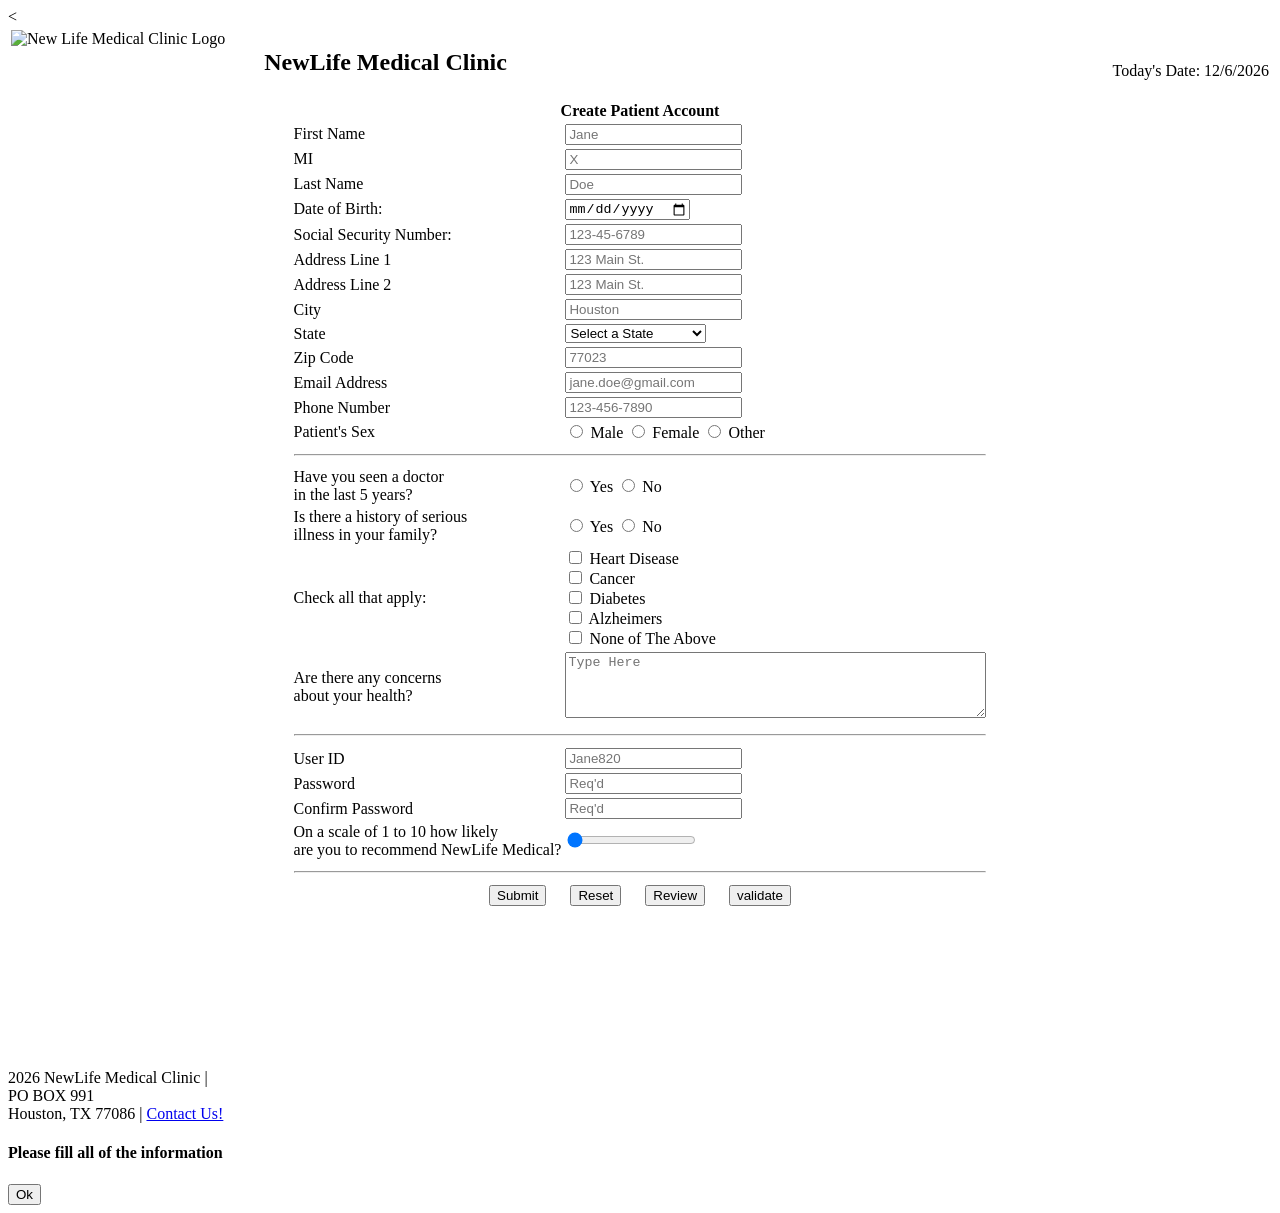
==== index.html @ 63baf7a6 "Create index.html" ====
<!DOCTYPE html>
<!--
Program: Patient registration form 
Author: Alan Do
Date: 2026-02-14
Date last updated: 2/20/2026
Ver: 1.0
Description: Homework 1 Patient Registration Form
-->
 <html lang = "en">
  <head>
      <link rel="stylesheet" href="stylesheet.css"> <<!-- link to stylesheet-->
	  <!--displays the title in browser tab-->
      <title>NewLife Medical Clinic Patient Registration Form</title>
  </head>
  <body>
      <header>
        <table width="100%">
        <tr>
            <td valign="top" align="left" width="20%">
                <div class="image">
                    <img align="center" src="download.png" alt="New Life Medical Clinic Logo" width="200px" id="logo"/>
                </div>
            </td>  

            <td>
                <h2>NewLife Medical Clinic</h2>
            </td>

            <td valign="bottom" align="right" width="20%">
                <p>Today's Date: <span id="today"></span></p>
            </td>
        </tr>
        </table>
    </header>
<!-- form starts here-->
<form name ="signup" id="signup" action="thankyou.html">
   <center>
      <div class="format">
        <table>
          <tr>
            <th colspan="4">Create Patient Account</th>
          </tr>
          <tr>
             <td class="td1"><label for="firstname">First Name</label></td>
             <td>
                <input 
                 type="text"
                 name="firstname"
                 id="firstname"
                 maxlength="30"
                 required
                 title="Enter letters, apostrophes, or hyphens."
				 pattern="[a-zA-Z']{1,30}"
				 onblur="validateFirstName()"
                 placeholder="Jane"
                 />
				 
		     </br>
			 <span class="error" id="firstName-error"></span>
             </td>
          </tr>
			
          <tr>
             <td class="td1"><label for="middleinit">MI</label></td>
             <td>
                <input 
                 type="text"
                 name="middleinit"
                 id="middleinit"
                 maxlength="1"
                 required
                 title="Enter letters."
				 pattern="[a-zA-Z']{0,1}"
				 onblur="validateMiddleInit()"
                 placeholder="X"
                 />

			 </br>
			 <span class="error" id="middleInit-error"></span>
             </td>
          </tr>
			
          <tr>
             <td class="td1"><label for="lastname">Last Name</label></td>
             <td>
                <input 
                 type="text"
                 name="lastname"
                 id="lastname"
                 maxlength="30"
                 required
                 title="Enter letters, apostrophes, or hyphens."
				 pattern="[a-zA-Z']{1,30}"
				 onblur="validateLastName()"
                 placeholder="Doe"
                 />
			 </br>
			 <span class="error" id="lastName-error"></span>
             </td>
          </tr>
			
          <tr>
             <td class="td1"><label for="dob">Date of Birth:</label></td>
             <td>
                <input
                 type="date"
                 id="dob"
                 name="dob"
				 onblur="validateDOB()"
				 required
                 />
			 </br>
			 <span class="error" id="dob-error"></span>
             </td>
          </tr>
			
          <tr>
             <td class="td1"><label for="ssn">Social Security Number:</label></td>
             <td>
                <input
                 type="password"
                 minlength="9"
                 maxlength="11"
                 name="ssn"
                 id="ssn"
                 required
                 title="Numbers only."
                 placeholder="123-45-6789"
				 onblur="validateSSN()"
                 />
			 </br>
			 <span class="error" id="ssn-error"></span>
             </td>
          </tr>
          <tr>
             <td class="td1"><label for="address1">Address Line 1</label></td>
             <td>
                <input
                 type="text"
                 name="address1"
                 id="address1"
                 maxlength="40"
                 required
                 title="Patient Address"
                 placeholder="123 Main St."
				 onblur="validateAddress1()"
                 />
			 </br>
			 <span class="error" id="address1-error"></span>
             </td>
          </tr>
           <tr>
             <td class="td1"><label for="address2">Address Line 2</label></td>
             <td>
                <input
                 type="text"
                 name="address2"
                 id="address2"
                 maxlength="40"
                 title="Patient Address"
                 placeholder="123 Main St."
                 />
             </td>
          </tr>
          <tr>
             <td class="td1"><label for="city">City</label></td>
             <td>
                <input
                 type="text"
                 name="city"
                 id="city"
                 maxlength="30"
				 required
                 title="Patient City"
                 placeholder="Houston"
                 />
             </td>
          </tr>

          <tr>
             <td class="td1"><label for="state">State</label></td>
             <td>
                <select>
                  <option selected disabled>Select a State</option>
	                <option value="AL">Alabama</option>
	                <option value="AK">Alaska</option>
                 	<option value="AZ">Arizona</option>
                 	<option value="AR">Arkansas</option>
                 	<option value="CA">California</option>
                 	<option value="CO">Colorado</option>
                 	<option value="CT">Connecticut</option>
                 	<option value="DE">Delaware</option>
                 	<option value="DC">District Of Columbia</option>
                 	<option value="FL">Florida</option>
                 	<option value="GA">Georgia</option>
                 	<option value="HI">Hawaii</option>
                 	<option value="ID">Idaho</option>
                 	<option value="IL">Illinois</option>
                 	<option value="IN">Indiana</option>
                 	<option value="IA">Iowa</option>
                 	<option value="KS">Kansas</option>
                 	<option value="KY">Kentucky</option>
                 	<option value="LA">Louisiana</option>
                 	<option value="ME">Maine</option>
                 	<option value="MD">Maryland</option>
                 	<option value="MA">Massachusetts</option>
                 	<option value="MI">Michigan</option>
                 	<option value="MN">Minnesota</option>
                 	<option value="MS">Mississippi</option>
                 	<option value="MO">Missouri</option>
                 	<option value="MT">Montana</option>
                 	<option value="NE">Nebraska</option>
                 	<option value="NV">Nevada</option>
                 	<option value="NH">New Hampshire</option>
                 	<option value="NJ">New Jersey</option>
                 	<option value="NM">New Mexico</option>
                 	<option value="NY">New York</option>
                 	<option value="NC">North Carolina</option>
                 	<option value="ND">North Dakota</option>
                 	<option value="OH">Ohio</option>
                 	<option value="OK">Oklahoma</option>
                 	<option value="OR">Oregon</option>
                 	<option value="PA">Pennsylvania</option>
                 	<option value="RI">Rhode Island</option>
                 	<option value="SC">South Carolina</option>
                 	<option value="SD">South Dakota</option>
                 	<option value="TN">Tennessee</option>
                 	<option value="TX">Texas</option>
                 	<option value="UT">Utah</option>
                 	<option value="VT">Vermont</option>
                 	<option value="VA">Virginia</option>
                 	<option value="WA">Washington</option>
                 	<option value="WV">West Virginia</option>
                 	<option value="WI">Wisconsin</option>
                 	<option value="WY">Wyoming</option>
                </select>
             </td>
          </tr>
          <tr>
             <td class="td1"><label for="zip">Zip Code</label></td>
             <td>
                <input
                 type="text"
                 name="zip"
                 id="zip"
                 maxlength="5"
				 required
                 title="Enter numbers."
                 placeholder="77023"
				 pattern="[0-9]{5}"
				 onblur="validatezip()"
                 />
			 </br>
			 <span class="error" id="zipcode-error"></span>
             </td>
          </tr>
          <tr>
             <td class="td1"><label for="email">Email Address</label></td>
             <td>
                <input
                 type="text"
                 name="email"
                 id="email"
                 maxlength="50"
		 		 required
                 title="Patient Email Address"
                 placeholder="jane.doe@gmail.com"
				 onblur="validateEmail()"
                 />
			 </br>
			 <span class="error" id="email-error"></span>
             </td>
          </tr>
		  <tr>
             <td class="td1"><label for="phone">Phone Number</label></td>
             <td>
                <input
                 type="text"
                 name="phone"
                 id="phone"
                 maxlength="12"
		 		 required
                 title="Patient Phone Number"
                 placeholder="123-456-7890"
				 pattern="[0-9]{3}-[0-9]{3}-[0-9]{4}"
				 onblur="validatePhoneNum()"
                 />
			 </br>
			 <span class="error" id="phonenum-error"></span>
             </td>
          </tr>
          <tr>
             <td class="td1"><label for="patientsex">Patient's Sex</label></td>
             <td>
                <input
                 type="radio"
                 id="s1"
                 name="patientsex"
                 value="Male"
                 />
                 Male
             
                <input
                 type="radio"
                 id="s2"
                 name="patientsex"
                 value="Female"
                 />
                 Female
              
                <input
                 type="radio"
                 id="s3"
                 name="patientsex"
                 value="Other"
                 />
                 Other
             </td>
          </tr>
		  <tr>
            <th colspan="4"><hr></th>
          </tr>
           <tr>
             <td class="td1"><label for="q1">Have you seen a doctor <br>in the last 5 years?</label></td>
             <td>
                <input
                 type="radio"
                 id="q1"
                 name="q1"
                 value="Yes"
                 />
                 Yes
                <input
                 type="radio"
                 id="q2"
                 name="q1"
                 value="No"
                 />
                 No
             </td>
          </tr>
		  <tr>
             <td class="td1"><label for="q2">Is there a history of serious<br> illness in your family?</label></td>
             <td>
                <input
                 type="radio"
                 id="q2"
                 name="q2"
                 value="Yes"
                 />
                 Yes
                <input
                 type="radio"
                 id="q2"
                 name="q2"
                 value="No"
                 />
                 No
             </td>
          </tr>
		  <tr>
			  <td class="td1"><label for="patienthist">Check all that apply:</label></td>
			  <td>
				  <input type="checkbox" id="option1" value="HeartDiesease"/>
				  <label for="HeartDisease">Heart Disease</label><br>

				  <input type="checkbox" id="option2" value="Cancer"/>
				  <label for="Cancer">Cancer</label><br>

				  <input type="checkbox" id="option3" value="Diabetes"/>
				  <label for="Diabetes">Diabetes</label><br>

				  <input type="checkbox" id="option4" value="Alzheimers"/>
				  <label for="Alzheimers">Alzheimers</label><br>

				  <input type="checkbox" id="option5" value="NA"/>
				  <label for="NA">None of The Above</label><br>
			  </td>
		  </tr>

		  <tr>
			  <td class="td1" align="left">
			  	<label for="notes">Are there any concerns <br>about your health?</label>
			  </td>
			  <td>
				<textarea
				rows="4"
				cols="50"
				maxlength="500"
				id="notes"
				name="notes"
				title="Enter any concerns"
				placeholder="Type Here"
				></textarea>
				<span id="description_text"></span>
			  </td>
		  </tr>
          <tr>
            <th colspan="4"><hr></th>
          </tr>
		  <tr>
 		 	 <td class="td1"><label for="UID">User ID</label></td>
             <td>
                <input 
                 type="text"
                 name="UID"
                 id="UID"
				 minlength="4"
                 maxlength="20"
                 required
                 title="Username must have at least 4 characters."
                 placeholder="Jane820"
				 onblur="validateUID()"
                 />
		  	 </br>
			 <span class="error" id="uid-error"></span>
             </td>
		  </tr>
		  <tr>
 		 	 <td class="td1"><label for="pass">Password</label></td>
             <td>
                <input 
                 type="password"
                 name="pass"
                 id="pass"
                 maxlength="30"
                 required
                 title="Must have at least 10 characters, one number, one special character, one lowercase letter, and one uppercase letter."
                 placeholder="Req'd"
				 onblur="validatepass()"
				 oninput="validatepass()"
				 onfocus="validatepass()"
                 />
			 </br>
			 <span class="error" id="pass-error"></span>
             </td>
		  </tr>
		   <tr>
 		 	 <td class="td1"><label for="confirm">Confirm Password</label></td>
             <td>
                <input 
                 type="password"
                 name="confirm"
                 id="confirm"
                 maxlength="30"
                 required
                 title="Confirm Patient Password."
                 placeholder="Req'd"
				 onblur="confirmpass()"
				 oninput="confirmpass()"
				 onfocus="confirmpass()"
                 />
			 </br>
			 <span class="error" id="password2-error"></span>
             </td>
		  </tr>
		  <tr>
			  <td class="td1"><label for="range">On a scale of 1 to 10 how likely <br>are you to recommend NewLife Medical?</label></td>
			  <td>
				  <input
				  type="range"
				  name="range"
				  id="range"
				  min="1"
				  max="10"
				  value="0"
				  />
				  <span id="rangeslider"></span>
			  </td>
		  </tr>
	 	  <tr>
            <th colspan="4"><hr></th>
          </tr>
		  <tr>
            <td class="td1" colspan="4">
				<center>
					<input type="submit" name="submit" id="submit">
					&nbsp;&nbsp;&nbsp;&nbsp;
					<input type="reset" name="reset" id="reset">
					&nbsp;&nbsp;&nbsp;&nbsp;
					<input type="button" name="review" id="review" value="Review" onclick="showInput()">
					&nbsp;&nbsp;&nbsp;&nbsp;
					<input type="button" name="validate" id="validate" value="validate" onclick="validateForm()">
				</center>
          </tr>
        </table>
      </div>
   <div class="password-message">
	   <span id="msg1"></span><br/> 
	   <span id="msg2"></span><br/>
	   <span id="msg3"></span><br/>
	   <span id="msg4"></span><br/>
	   <span id="msg5"></span><br/>
	   <span id="msg6"></span><br/>
	   <span id="msg7"></span><br/>
	   <span id="password2-error"></span><br/>
   </div>
	   <center>
		   <p id="showInput"></p>
	   </center>
   </center>
</form> 
<!--footer starts here-->
<footer>
	<p id="footer">2026 NewLife Medical Clinic | <br>PO BOX 991 <br>Houston, TX 77086 | <a href="https://www.bauer.uh.edu/" target="_blank" rel="noopener noreferrer">Contact Us!</a></p>
</footer>
<script src="dynamic-date.js"></script>
<div id="alert-box">
   <div id="alert-content">
	   	<h4>Please fill all of the information</h4>
	   	<button id="close-alert">Ok</button>
   </div>
</div>
   </body>
</html>
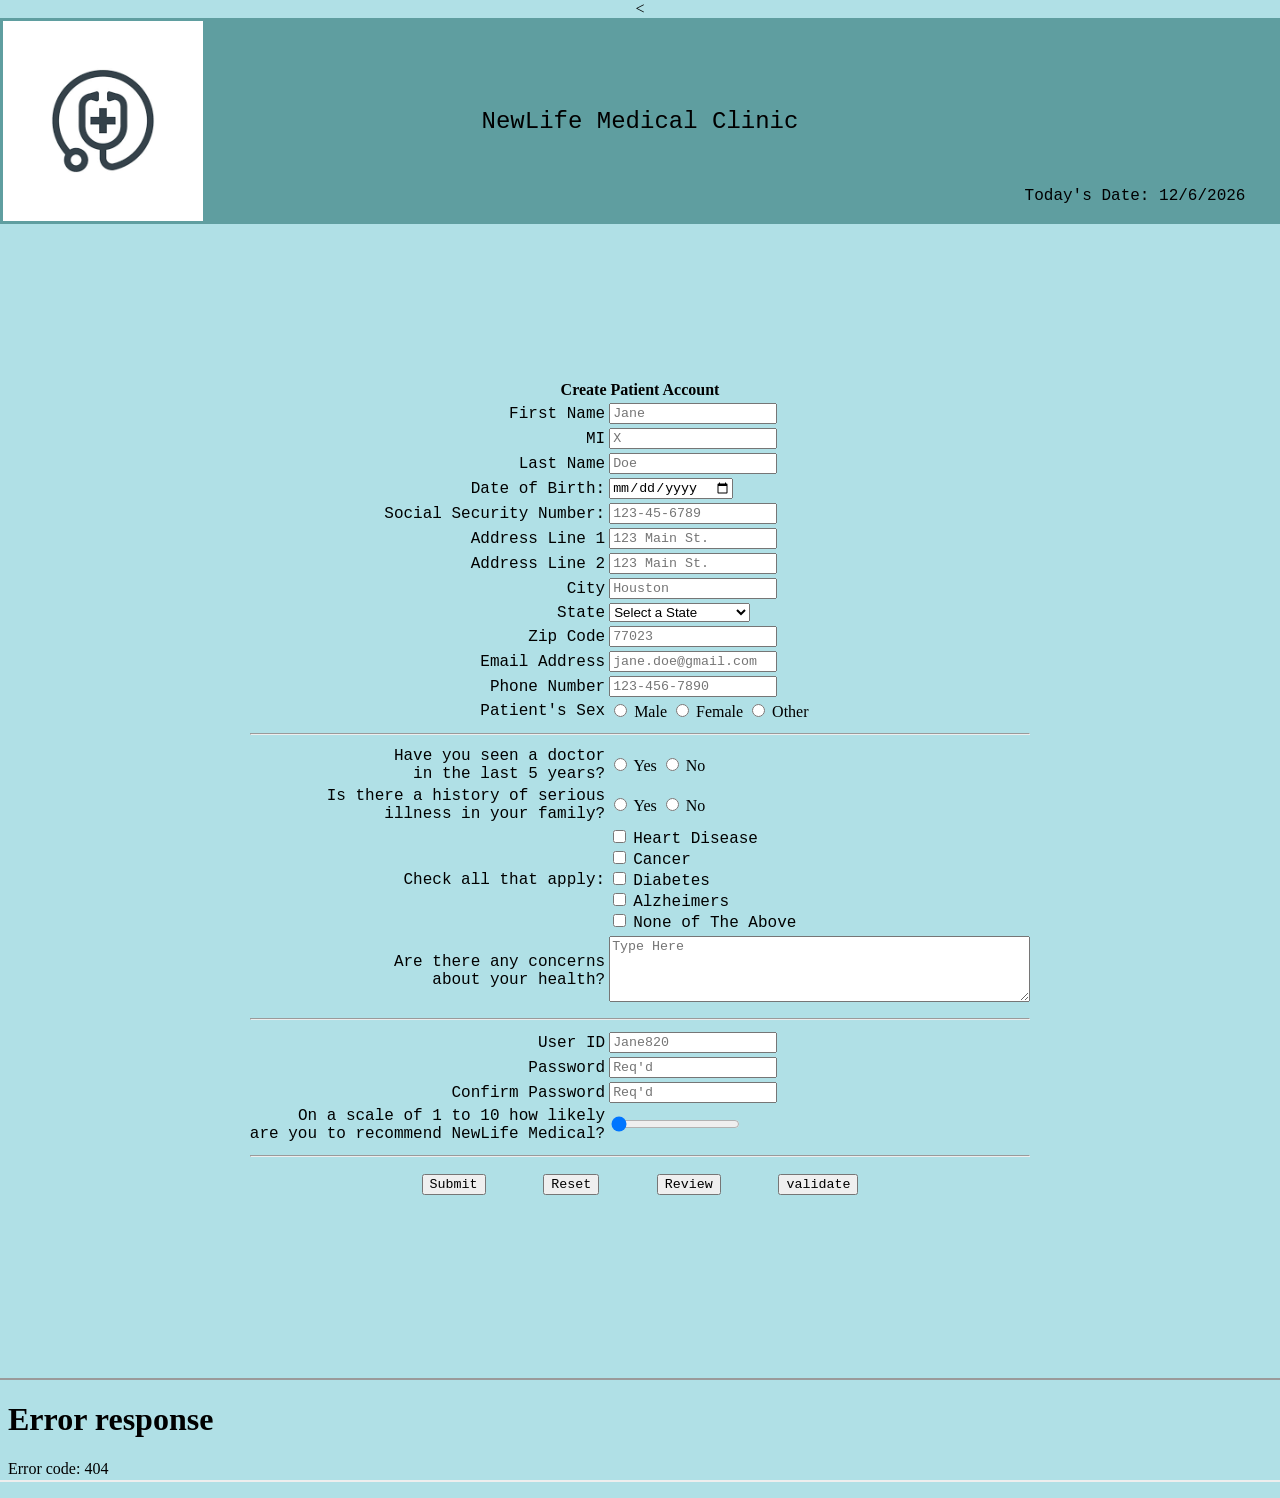
==== commit f9c71f6e: "Update index.html" ====
--- a/index.html
+++ b/index.html
@@ -33,6 +33,15 @@
         </tr>
         </table>
     </header>
+
+<center>
+	<span id="welcome1"></span>
+	<span id="welcome2"></span>
+</center>
+
+<div class="iframe-container">
+	<iframe class="frame" src="https://www.bauer.uh.edu/" frameborder="0"></iframe>
+</div>
 <!-- form starts here-->
 <form name ="signup" id="signup" action="thankyou.html">
    <center>
@@ -502,10 +511,9 @@
    </center>
 </form> 
 <!--footer starts here-->
-<footer>
-	<p id="footer">2026 NewLife Medical Clinic | <br>PO BOX 991 <br>Houston, TX 77086 | <a href="https://www.bauer.uh.edu/" target="_blank" rel="noopener noreferrer">Contact Us!</a></p>
-</footer>
+<iframe src="footer.html" width="100%" height="100px" title="footer"></iframe>
 <script src="dynamic-date.js"></script>
+	  
 <div id="alert-box">
    <div id="alert-content">
 	   	<h4>Please fill all of the information</h4>
--- a/stylesheet.css
+++ b/stylesheet.css
@@ -0,0 +1,177 @@
+/*
+Program: Patient registration form 
+Author: Alan Do
+Date: 2025-02-14
+Date last updated: 2/23/2026
+Ver: 1.0
+Description: Homework JavaScript
+*/
+
+header {
+  width: 100%;
+  background-color: cadetblue;
+}
+
+body {
+  display: flex;
+  flex-direction: column;
+  align-items: center;
+  background-color: powderblue;
+  height: 100%;
+  margin: 0;
+  min-height: 100vh;
+}
+
+form {
+  flex-grow: 1;
+}
+
+h1, h2 {
+  text-align: center;
+  font-family: "Monaco", Monospace;
+  font-weight: normal;
+  flex-grow: 1;
+}
+
+main {
+  text-align: center;
+  font-family: "Monaco", monospace;
+  font-weight: normal;
+  flex-grow: 1;
+}
+
+.image {
+  text-align: left;
+}
+
+.td1 {
+  text-align: right;
+  font-family: "Courier New", monospace;
+  font-weight: bold;
+}
+
+footer {
+  position: flex; 
+  bottom: 0;
+  width: 100%; 
+  background-color: cadetblue;
+  height: 3.0 rem;
+  margin-left: 20px;
+}
+
+#footer {
+  font-family: "Monaco", monospace;
+  font-weight: normal;
+}
+
+label {
+  text-align: right;
+  font-family: "Monaco", monospace;
+  font-weight: normal;
+}
+
+input {
+  text-align: left;
+  font-family: "Monaco", monospace;
+  font-weight: normal;
+}
+
+p {
+  text-align: left;
+  font-family: "Monaco", monospace;
+  font-weight: normal;
+}
+
+.error {
+  color: red;
+  font-size: 12px;
+  font-family: "Monaco", monospace;
+  font-weight: normal;
+}
+
+.password-message {
+  text-align: right;
+  font-family: "Monaco", monospace;
+  font-weight: normal;
+  position: relative;
+  left: 100px;
+  background: transparent;
+  padding: 10px;
+  border-spacing: 5px;
+  border-radius: 25px;
+  color: red;
+}
+
+#review {
+  margin-top: 5px;
+}
+
+table.output,
+tr.output,
+td.output {
+  width: 500px;
+  background-color: cadetblue;
+  padding: 10px;
+  border-spacing: 5px;
+  border-radius: 25px;
+  color: black;
+}
+
+td.output {
+  width: 500px;
+  background-color: cadetblue;
+  padding: 10px:
+  border-spacing: 5px;
+}
+  
+#alert-box {
+    display: none;
+    position: fixed;
+    z-index: 9999;
+    left: 0;
+    top: 0;
+    width: 100%;
+    height: 100%;
+    overflow: auto;
+    background-color: transparent;
+}
+
+#alert-content {
+    background-color: white;
+    border-radius: 10px;
+    width: 300px;
+    height: 130px;
+    margin: auto;
+    margin-top: 20%;
+    padding: 30px;
+    text-align: center;
+}
+
+#alert-content h4 {
+   font-size: 20px;
+   text-align: center;
+   font-family: "Monaco", monospace;
+   font-weight: normal;
+}
+
+#close-alert {
+    background-color: white;
+    border-width: 1px;
+    border-style: solid;
+    color: cadetblue;
+    border-color: lightblue;
+    font-size: 15px;
+    font-weight: bold;
+    height: 20px;
+    width: 80px;
+    border-radius: 20px;
+    cursor: pointer;
+    margin-top: 20px;
+    text-align: center;
+    font-family: "Monaco", monospace;
+}
+
+
+
+
+
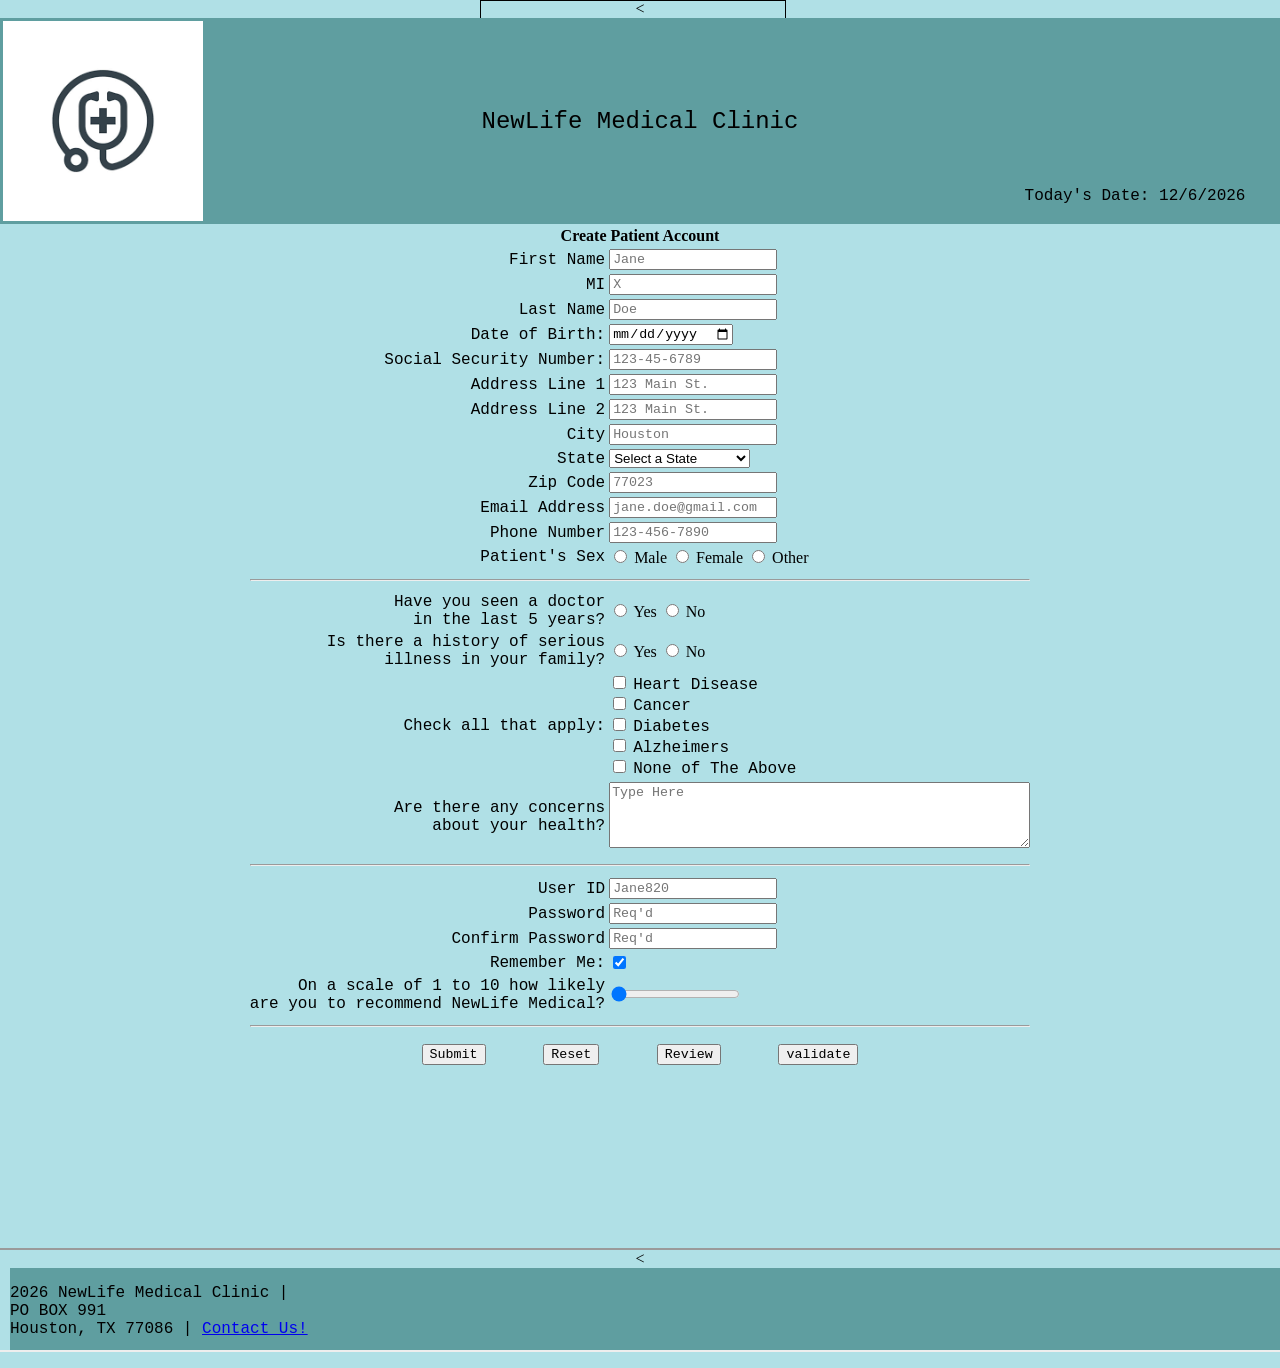
==== commit ec935185: "Update index.html" ====
--- a/index.html
+++ b/index.html
@@ -465,6 +465,20 @@
              </td>
 		  </tr>
 		  <tr>
+  		    <td class="td1">
+      		    <label for="remember-me">Remember Me:</label>
+  		    </td>
+ 		     <td>
+       		   <input
+         		     type="checkbox"
+          		    id="remember-me"
+          		    name="remember-me"
+          		    checked
+      		    />
+ 		     </td>
+		  </tr>
+			
+		  <tr>
 			  <td class="td1"><label for="range">On a scale of 1 to 10 how likely <br>are you to recommend NewLife Medical?</label></td>
 			  <td>
 				  <input
--- a/stylesheet.css
+++ b/stylesheet.css
@@ -8,8 +8,17 @@
 */
 
 header {
+  position: sticky; 
+  top: 0;
   width: 100%;
   background-color: cadetblue;
+  transition: background-color 0.4 ease-in-out;
+  z-index: 1000;
+}
+
+header.scrolled {
+  background-color: cadetblue;
+  opacity: 1.0;
 }
 
 body {
@@ -171,7 +180,34 @@
     font-family: "Monaco", monospace;
 }
 
-
-
-
-
+.iframe-container {
+    position: absolute; 
+    top: 25%
+    right: 15px;
+    width: 25%;
+    height: 100%;
+    overflow: hidden;
+    box-sizing: border-box;
+}
+
+.iframe-container iframe {
+    width: 95%;
+    height: 20%;
+    border: 1px solid black;
+}
+
+#welcome1 {
+    margin-top: 20px;
+    font-size: 20px;
+    text-align: center;
+    font-family: "Monaco", monospace;
+    font-weight: normal;
+}
+
+#welcome2 {
+    margin-top: 20px;
+    font-size: 20px;
+    text-align: center;
+    font-family: "Monaco", monospace;
+    font-weight: normal;
+}
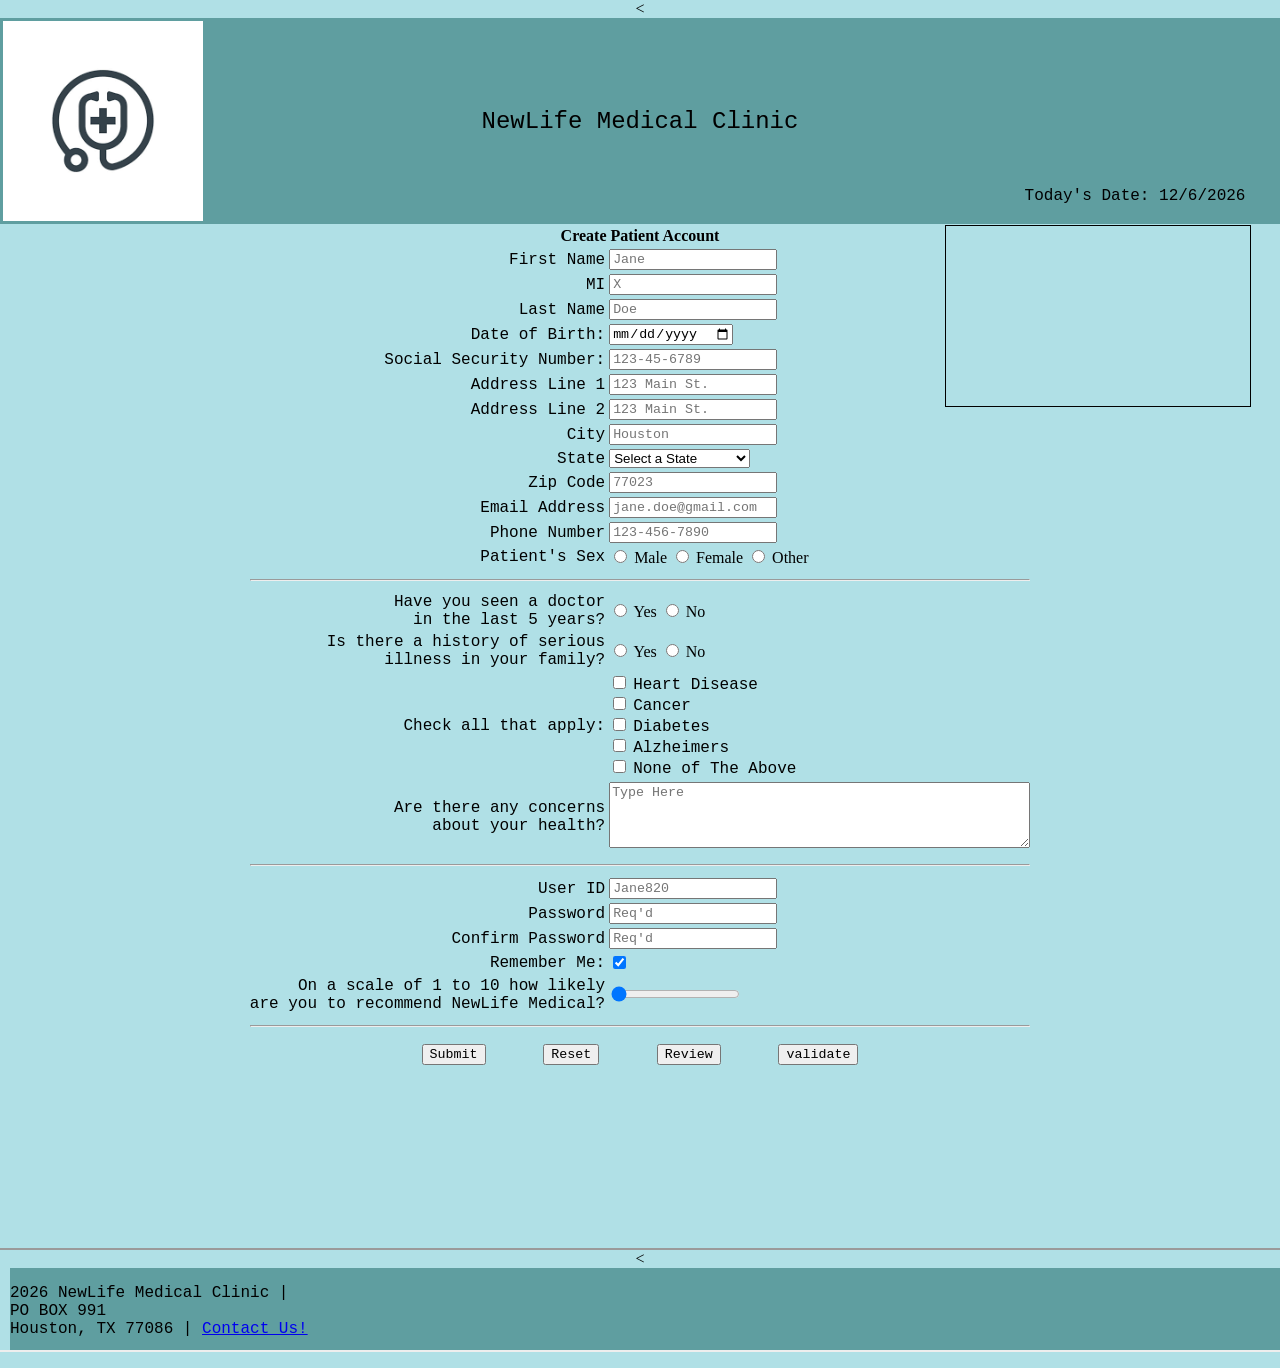
==== commit 4fd56c8d: "Update index.html" ====
--- a/index.html
+++ b/index.html
@@ -35,13 +35,14 @@
     </header>
 
 <center>
-	<span id="welcome1"></span>
-	<span id="welcome2"></span>
+    <span id="welcome1"></span>
+    <span id="welcome2"></span>
 </center>
-
+	  
 <div class="iframe-container">
-	<iframe class="frame" src="https://www.bauer.uh.edu/" frameborder="0"></iframe>
+    <iframe class="frame" src="https://www.bauer.uh.edu/" frameborder="0"></iframe>
 </div>
+
 <!-- form starts here-->
 <form name ="signup" id="signup" action="thankyou.html">
    <center>
--- a/stylesheet.css
+++ b/stylesheet.css
@@ -182,7 +182,7 @@
 
 .iframe-container {
     position: absolute; 
-    top: 25%
+    top: 25%;
     right: 15px;
     width: 25%;
     height: 100%;
